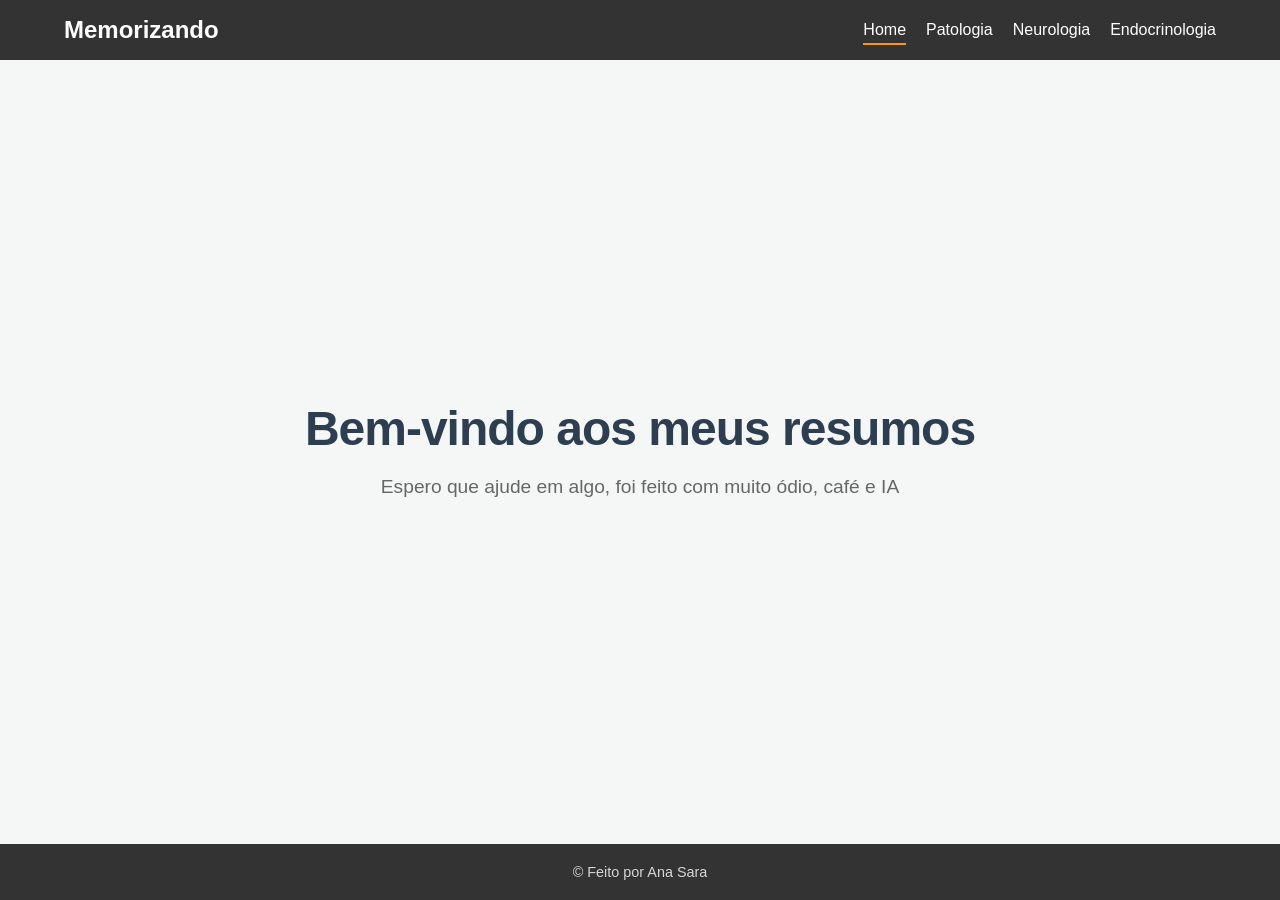
==== index.html @ 1bc04750 "Update footer in index.html with copyright notice Replaced the existing footer with a new one that i" ====
<!DOCTYPE html>
<html lang="pt-br">
<head>
    <meta charset="UTF-8">
    <meta name="viewport" content="width=device-width, initial-scale=1.0">
    <title>Memorizando no ódio</title>
    <link rel="stylesheet" href="style.css">
</head>
<body>

    <header>
        <nav class="navbar">
            <div class="logo">Memorizando</div>
            <ul class="nav-links">
                <li><a href="index.html" class="active">Home</a></li>
                <li><a href="Patologia.html">Patologia</a></li>
                <li><a href="Neuro.html">Neurologia</a></li>
                <li><a href="Endocrino.html">Endocrinologia</a></li>
            </ul>
        </nav>
    </header>

    <main>
        <h1>Bem-vindo aos meus resumos</h1>
        <p>Espero que ajude em algo, foi feito com muito ódio, café e IA</p>
    </main>

    <footer>
        <p>&copy; Feito por Ana Sara</p>
    </footer>

</body>
</html>
</html>
---- style.css ----
/* Reset básico para limpar margens padrões */
* {
    margin: 0;
    padding: 0;
    box-sizing: border-box;
    font-family: Arial, sans-serif;
}

/* Estilização da Barra de Navegação */
.navbar {
    background-color: #333;
    display: flex;
    justify-content: space-between;
    align-items: center;
    padding: 1rem 5%;
}

.logo {
    color: white;
    font-size: 1.5rem;
    font-weight: bold;
}

.nav-links {
    list-style: none;
    display: flex;
}

.nav-links li {
    margin-left: 20px;
}

.nav-links a {
    color: white;
    text-decoration: none;
    font-size: 1rem;
    transition: color 0.3s;
}

/* Efeito ao passar o mouse */
.nav-links a:hover {
    color: #ff9800;
}

/* Destaque para a página atual */
.nav-links a.active {
    border-bottom: 2px solid #ff9800;
    padding-bottom: 5px;
}

/* Garante que o corpo da página ocupe a tela toda */
body {
    display: flex;
    flex-direction: column;
    min-height: 100vh;
    background-color: #f4f7f6; /* Um cinza bem claro, mais elegante que o branco puro */
    color: #333;
}

/* Centralização do conteúdo principal */
main {
    flex: 1; /* Faz o main ocupar todo o espaço entre o menu e o rodapé */
    display: flex;
    flex-direction: column;
    justify-content: center; /* Centraliza verticalmente */
    align-items: center;     /* Centraliza horizontalmente */
    text-align: center;
    padding: 20px;
}

/* Estilização dos textos para ficarem "bonitos" */
main h1 {
    font-size: 3rem;
    color: #2c3e50;
    margin-bottom: 1rem;
    font-weight: 800;
    letter-spacing: -1px;
}

main p {
    font-size: 1.2rem;
    color: #666;
    max-width: 600px; /* Evita que o texto fique muito largo em telas grandes */
    line-height: 1.6;
}

/* Adicionando um botão de chamada (opcional, mas fica profissional) */
.btn-principal {
    margin-top: 30px;
    padding: 12px 30px;
    background-color: #ff9800;
    color: white;
    text-decoration: none;
    border-radius: 30px;
    font-weight: bold;
    transition: transform 0.2s, background-color 0.2s;
}

.btn-principal:hover {
    background-color: #e68a00;
    transform: scale(1.05); /* Efeito de aumentar levemente ao passar o mouse */
}

/* Estilização do Rodapé */
footer {
    background-color: #333; /* Mesma cor do menu para manter o padrão */
    color: white;
    padding: 20px 0;
    text-align: center; /* Garante a centralização do texto */
    
    /* Centralização robusta com Flexbox */
    display: flex;
    flex-direction: column;
    justify-content: center;
    align-items: center;
    
    width: 100%;
}

footer p {
    font-size: 0.9rem;
    opacity: 0.8;
}

/* Opcional: Links de redes sociais no rodapé */
.footer-links {
    list-style: none;
    display: flex;
    gap: 15px; /* Espaço entre os links */
    margin-bottom: 10px;
}

.footer-links a {
    color: #ff9800;
    text-decoration: none;
    font-size: 0.8rem;
}

.footer-links a:hover {
    text-decoration: underline;
}
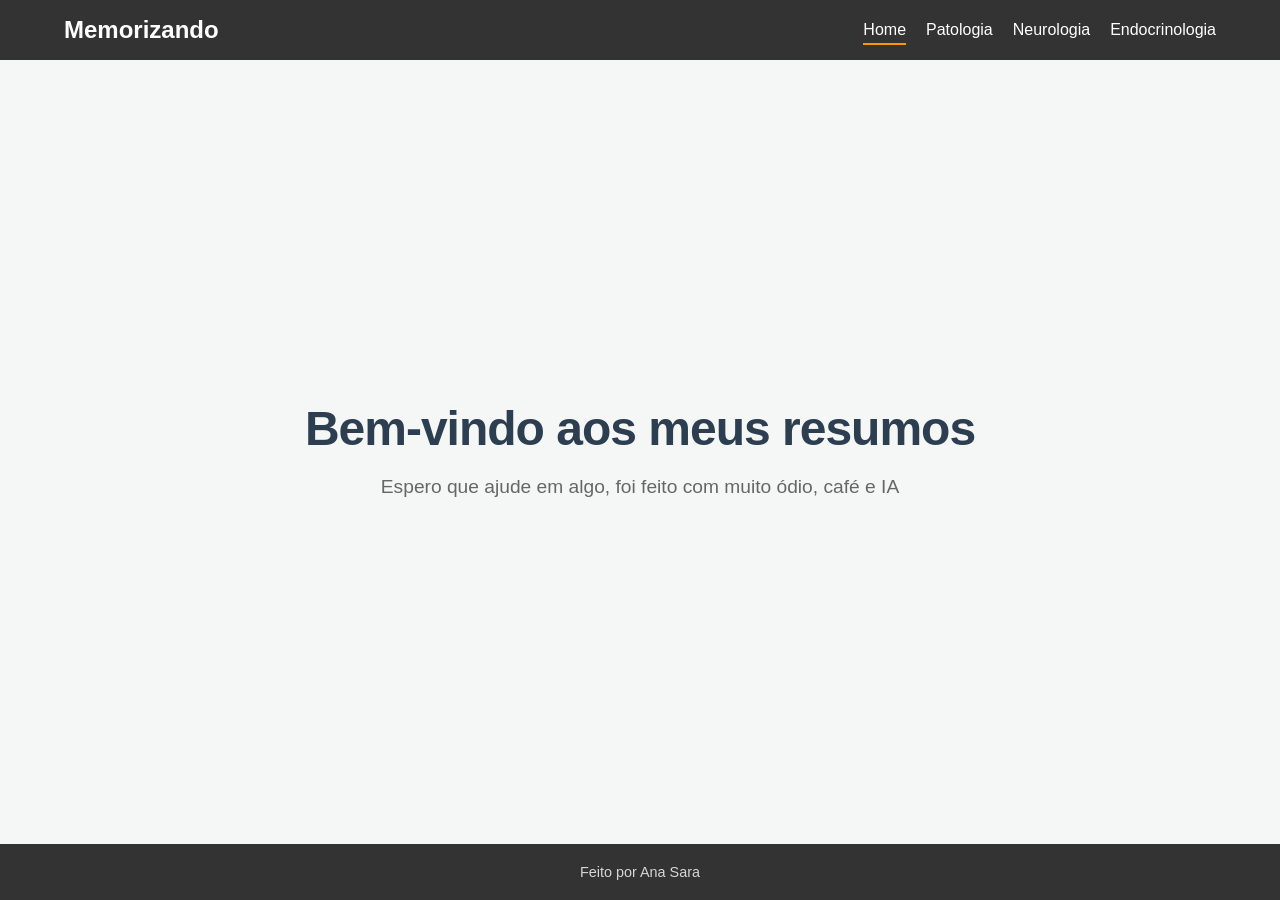
==== commit 39a820c0: "Remove HTML entity from footer copyright text" ====
--- a/index.html
+++ b/index.html
@@ -26,7 +26,7 @@
     </main>
 
     <footer>
-        <p>&copy; Feito por Ana Sara</p>
+        <p>Feito por Ana Sara</p>
     </footer>
 
 </body>
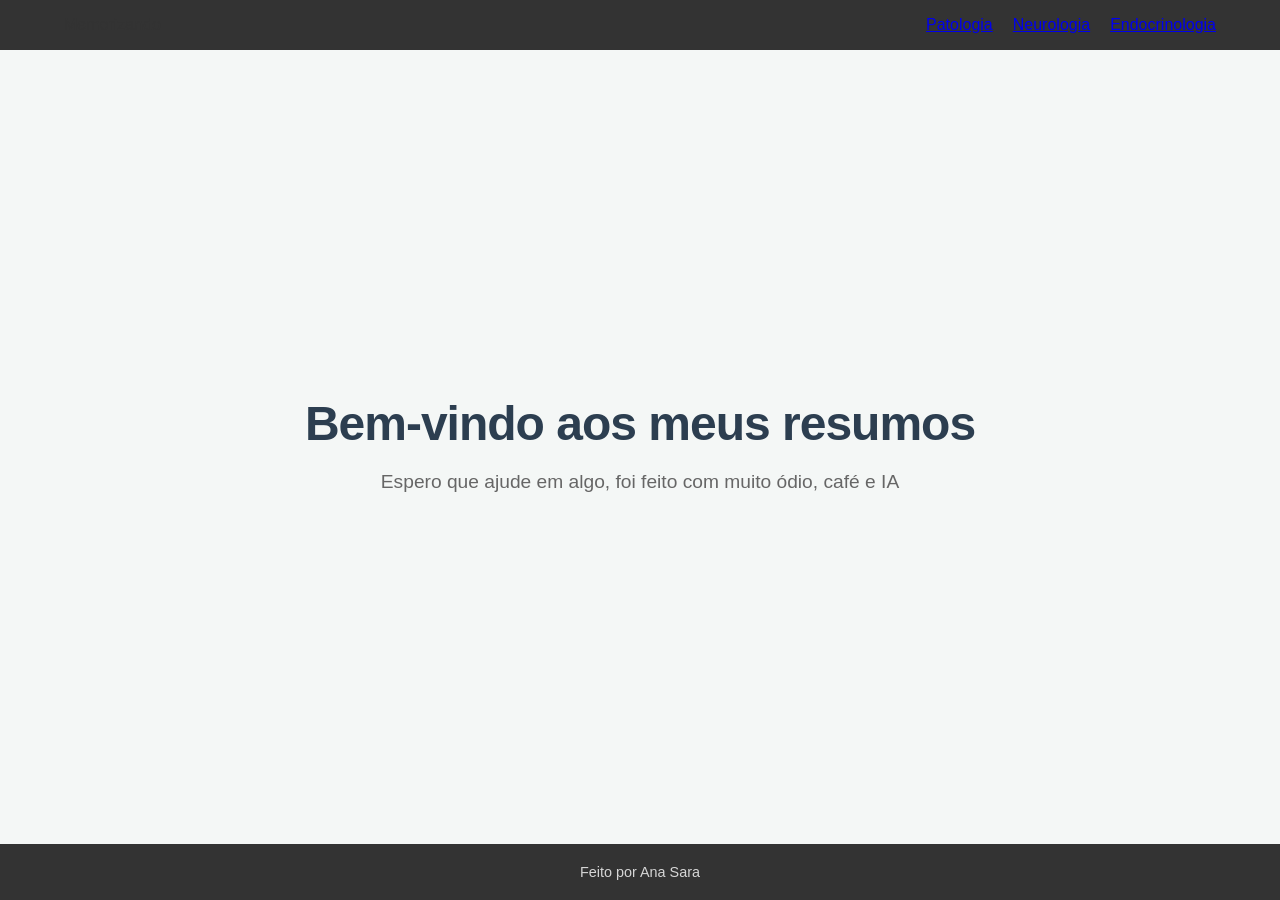
==== commit 97220815: "Remove active class from Home link" ====
--- a/index.html
+++ b/index.html
@@ -12,7 +12,6 @@
         <nav class="navbar">
             <div class="logo">Memorizando</div>
             <ul class="nav-links">
-                <li><a href="index.html" class="active">Home</a></li>
                 <li><a href="Patologia.html">Patologia</a></li>
                 <li><a href="Neuro.html">Neurologia</a></li>
                 <li><a href="Endocrino.html">Endocrinologia</a></li>
--- a/style.css
+++ b/style.css
@@ -6,35 +6,48 @@
     font-family: Arial, sans-serif;
 }
 
-/* Estilização da Barra de Navegação */
+/* --- Estilo da Navbar (Geral) --- */
 .navbar {
     background-color: #333;
     display: flex;
     justify-content: space-between;
     align-items: center;
     padding: 1rem 5%;
-}
-
-.logo {
-    color: white;
-    font-size: 1.5rem;
-    font-weight: bold;
+    flex-wrap: wrap; /* Permite que os itens quebrem a linha se não couberem */
 }
 
 .nav-links {
     list-style: none;
     display: flex;
+    gap: 20px; /* Espaçamento moderno entre os itens */
 }
 
-.nav-links li {
-    margin-left: 20px;
-}
+/* --- AJUSTE PARA CELULAR (Telas menores que 768px) --- */
+@media (max-width: 768px) {
+    .navbar {
+        flex-direction: column; /* Coloca o logo em cima e o menu embaixo */
+        padding: 1rem;
+    }
 
-.nav-links a {
-    color: white;
-    text-decoration: none;
-    font-size: 1rem;
-    transition: color 0.3s;
+    .nav-links {
+        flex-direction: column; /* Empilha os links verticalmente */
+        width: 100%;
+        text-align: center;
+        gap: 10px;
+        margin-top: 15px;
+    }
+
+    .nav-links li {
+        margin-left: 0; /* Remove a margem lateral no celular */
+        width: 100%;
+    }
+
+    .nav-links a {
+        display: block;
+        padding: 10px;
+        background-color: #444; /* Dá um leve destaque nos botões */
+        border-radius: 5px;
+    }
 }
 
 /* Efeito ao passar o mouse */
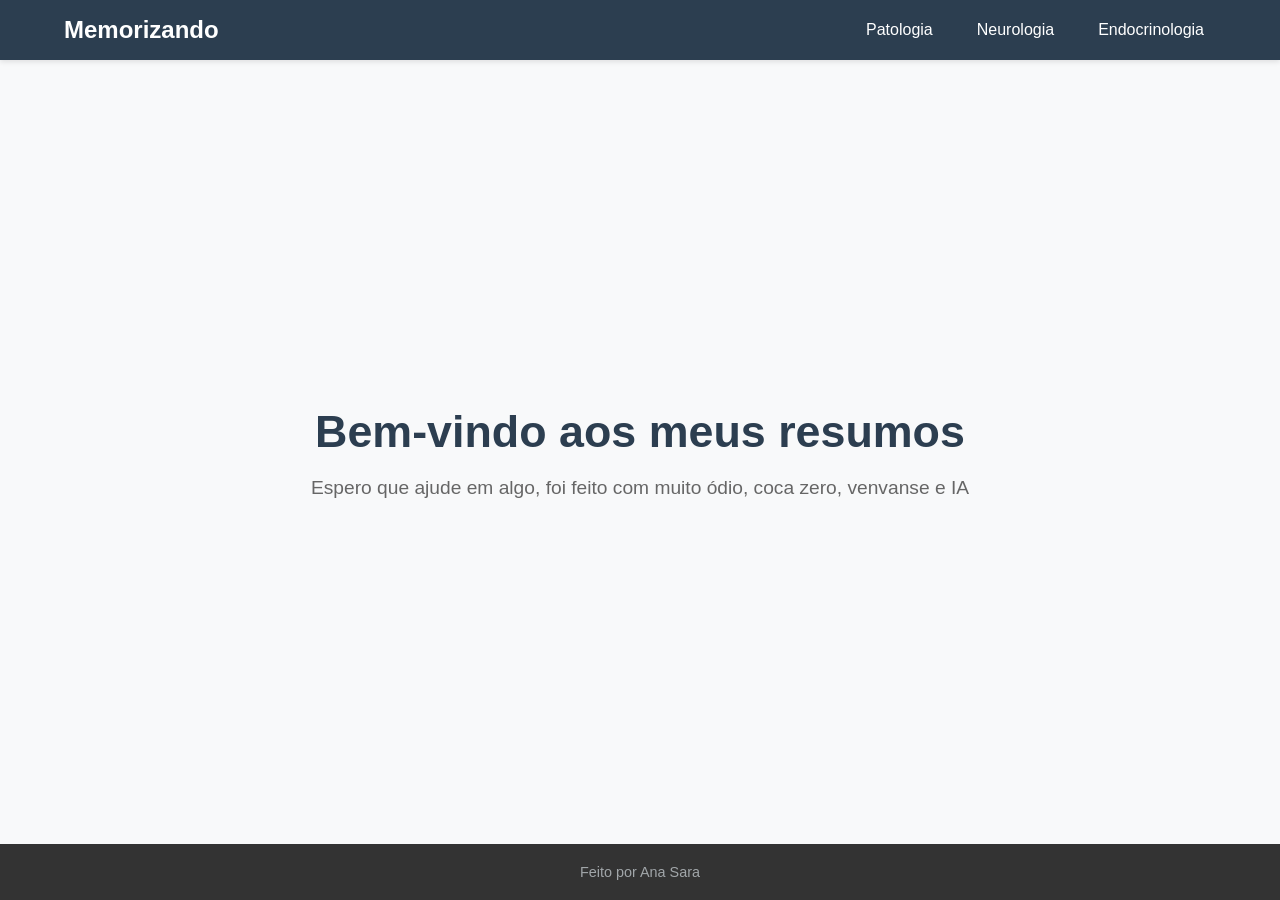
==== commit e119a776: "Update text in index.html paragraph" ====
--- a/index.html
+++ b/index.html
@@ -21,7 +21,7 @@
 
     <main>
         <h1>Bem-vindo aos meus resumos</h1>
-        <p>Espero que ajude em algo, foi feito com muito ódio, café e IA</p>
+        <p>Espero que ajude em algo, foi feito com muito ódio, coca zero, venvanse e IA</p>
     </main>
 
     <footer>
--- a/style.css
+++ b/style.css
@@ -1,117 +1,147 @@
-/* Reset básico para limpar margens padrões */
+/* 1. RESET E CONFIGURAÇÕES GERAIS */
 * {
     margin: 0;
     padding: 0;
     box-sizing: border-box;
-    font-family: Arial, sans-serif;
+    font-family: 'Segoe UI', Tahoma, Geneva, Verdana, sans-serif;
 }
 
-/* --- Estilo da Navbar (Geral) --- */
+body {
+    display: flex;
+    flex-direction: column;
+    min-height: 100vh; /* Garante que o corpo ocupe a altura toda da tela */
+    background-color: #f8f9fa;
+    color: #333;
+}
+
+/* 2. BARRA DE NAVEGAÇÃO (NAVBAR) */
 .navbar {
-    background-color: #333;
+    background-color: #2c3e50; /* Azul escuro profissional */
     display: flex;
     justify-content: space-between;
     align-items: center;
     padding: 1rem 5%;
-    flex-wrap: wrap; /* Permite que os itens quebrem a linha se não couberem */
+    box-shadow: 0 2px 5px rgba(0,0,0,0.1);
+}
+
+.logo {
+    color: white;
+    font-size: 1.5rem;
+    font-weight: bold;
 }
 
 .nav-links {
     list-style: none;
     display: flex;
-    gap: 20px; /* Espaçamento moderno entre os itens */
+    gap: 20px;
 }
 
-/* --- AJUSTE PARA CELULAR (Telas menores que 768px) --- */
+/* Removendo o azul e o sublinhado dos links */
+.nav-links a {
+    color: white; 
+    text-decoration: none;
+    font-size: 1rem;
+    font-weight: 500;
+    transition: all 0.3s ease;
+    padding: 8px 12px;
+}
+
+.nav-links a:hover {
+    color: #ff9800; /* Laranja suave ao passar o mouse */
+}
+
+/* 3. CONTEÚDO PRINCIPAL (CENTRALIZADO) */
+main {
+    flex: 1; /* Faz o main "esticar" e empurrar o footer para o fim da página */
+    display: flex;
+    flex-direction: column;
+    justify-content: center;
+    align-items: center;
+    text-align: center;
+    padding: 40px 20px;
+}
+
+main h1 {
+    font-size: 2.8rem;
+    color: #2c3e50;
+    margin-bottom: 20px;
+}
+
+main p {
+    font-size: 1.2rem;
+    max-width: 700px;
+    color: #666;
+}
+
+/* 4. RODAPÉ (FOOTER) - CENTRALIZADO E FIXADO NO FUNDO */
+footer {
+    background-color: #2c3e50;
+    color: white;
+    padding: 30px 0;
+    width: 100%;
+    display: flex;
+    flex-direction: column;
+    justify-content: center;
+    align-items: center;
+    text-align: center;
+    margin-top: auto; /* Garante que ele fique no final mesmo com pouco conteúdo */
+}
+
+.footer-content {
+    max-width: 1200px;
+    padding: 0 20px;
+}
+
+.footer-links {
+    list-style: none;
+    display: flex;
+    gap: 20px;
+    margin-bottom: 15px;
+    justify-content: center;
+}
+
+/* Removendo o azul dos links do rodapé também */
+.footer-links a {
+    color: #bdc3c7;
+    text-decoration: none;
+    font-size: 0.9rem;
+    transition: color 0.3s;
+}
+
+.footer-links a:hover {
+    color: #ff9800;
+}
+
+footer p {
+    font-size: 0.85rem;
+    color: #bdc3c7;
+}
+
+/* 5. RESPONSIVIDADE (PARA CELULAR) */
 @media (max-width: 768px) {
     .navbar {
-        flex-direction: column; /* Coloca o logo em cima e o menu embaixo */
-        padding: 1rem;
+        flex-direction: column;
+        padding: 1.5rem;
     }
 
     .nav-links {
-        flex-direction: column; /* Empilha os links verticalmente */
+        flex-direction: column;
         width: 100%;
-        text-align: center;
+        margin-top: 20px;
         gap: 10px;
-        margin-top: 15px;
-    }
-
-    .nav-links li {
-        margin-left: 0; /* Remove a margem lateral no celular */
-        width: 100%;
     }
 
     .nav-links a {
         display: block;
-        padding: 10px;
-        background-color: #444; /* Dá um leve destaque nos botões */
+        text-align: center;
+        background-color: rgba(255, 255, 255, 0.05);
         border-radius: 5px;
+        padding: 12px;
     }
-}
 
-/* Efeito ao passar o mouse */
-.nav-links a:hover {
-    color: #ff9800;
-}
-
-/* Destaque para a página atual */
-.nav-links a.active {
-    border-bottom: 2px solid #ff9800;
-    padding-bottom: 5px;
-}
-
-/* Garante que o corpo da página ocupe a tela toda */
-body {
-    display: flex;
-    flex-direction: column;
-    min-height: 100vh;
-    background-color: #f4f7f6; /* Um cinza bem claro, mais elegante que o branco puro */
-    color: #333;
-}
-
-/* Centralização do conteúdo principal */
-main {
-    flex: 1; /* Faz o main ocupar todo o espaço entre o menu e o rodapé */
-    display: flex;
-    flex-direction: column;
-    justify-content: center; /* Centraliza verticalmente */
-    align-items: center;     /* Centraliza horizontalmente */
-    text-align: center;
-    padding: 20px;
-}
-
-/* Estilização dos textos para ficarem "bonitos" */
-main h1 {
-    font-size: 3rem;
-    color: #2c3e50;
-    margin-bottom: 1rem;
-    font-weight: 800;
-    letter-spacing: -1px;
-}
-
-main p {
-    font-size: 1.2rem;
-    color: #666;
-    max-width: 600px; /* Evita que o texto fique muito largo em telas grandes */
-    line-height: 1.6;
-}
-
-/* Adicionando um botão de chamada (opcional, mas fica profissional) */
-.btn-principal {
-    margin-top: 30px;
-    padding: 12px 30px;
-    background-color: #ff9800;
-    color: white;
-    text-decoration: none;
-    border-radius: 30px;
-    font-weight: bold;
-    transition: transform 0.2s, background-color 0.2s;
-}
-
-.btn-principal:hover {
-    background-color: #e68a00;
-    transform: scale(1.05); /* Efeito de aumentar levemente ao passar o mouse */
+    main h1 {
+        font-size: 2rem;
+    }
 }
 
 /* Estilização do Rodapé */
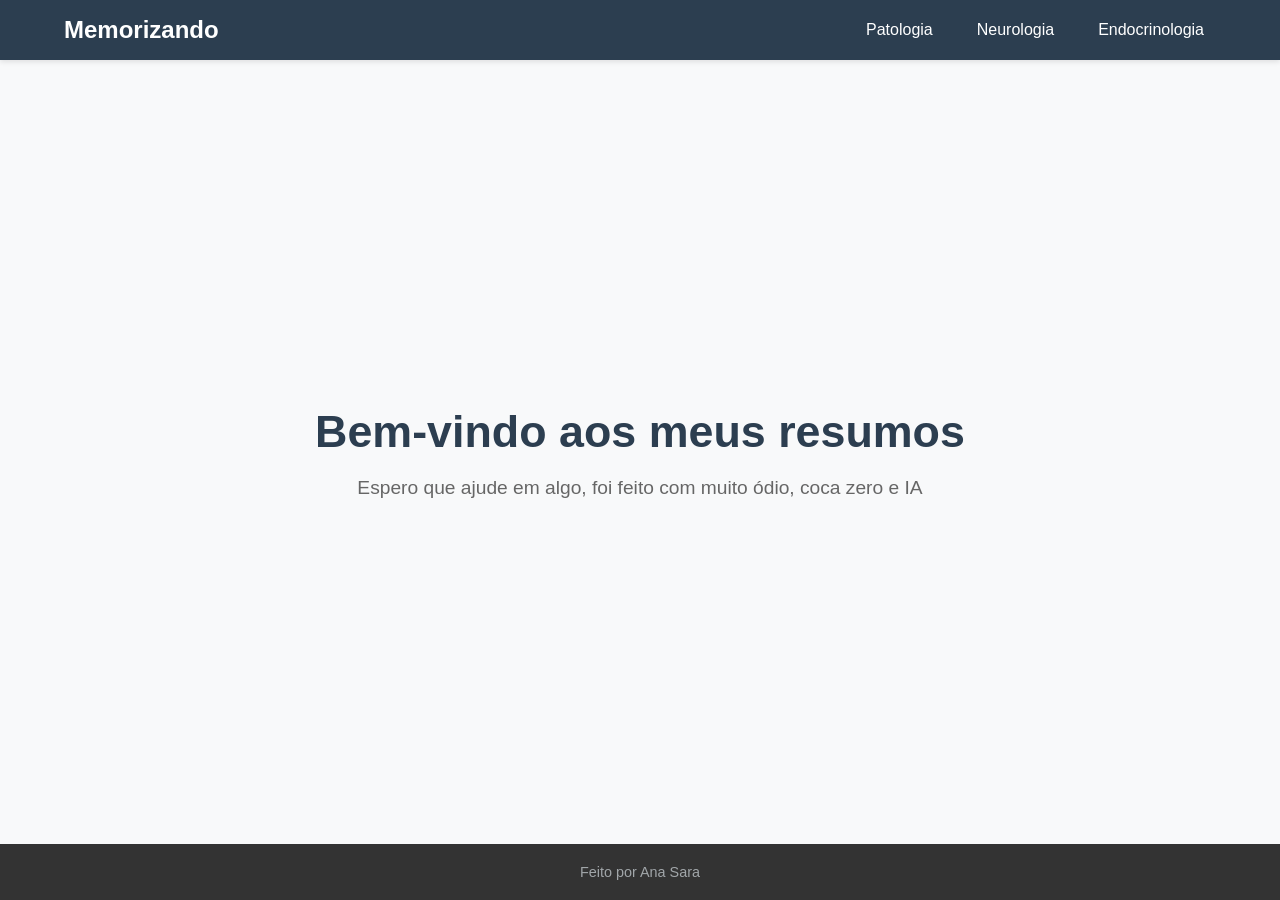
==== commit 28d56652: "Remove 'venvanse' from the paragraph" ====
--- a/index.html
+++ b/index.html
@@ -21,7 +21,7 @@
 
     <main>
         <h1>Bem-vindo aos meus resumos</h1>
-        <p>Espero que ajude em algo, foi feito com muito ódio, coca zero, venvanse e IA</p>
+        <p>Espero que ajude em algo, foi feito com muito ódio, coca zero e IA</p>
     </main>
 
     <footer>
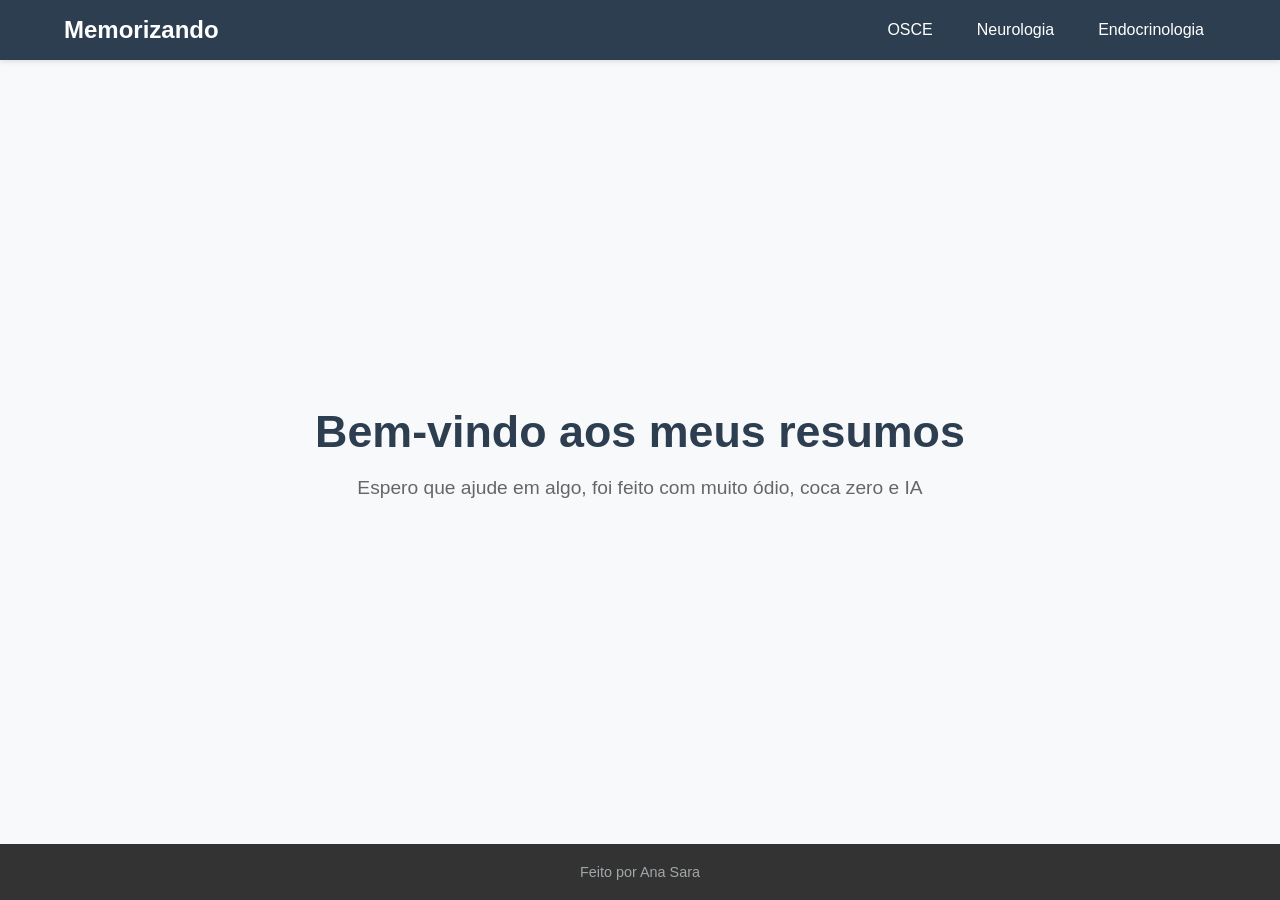
==== commit 1e64cb73: "Update index.html" ====
--- a/index.html
+++ b/index.html
@@ -12,7 +12,7 @@
         <nav class="navbar">
             <div class="logo">Memorizando</div>
             <ul class="nav-links">
-                <li><a href="Patologia.html">Patologia</a></li>
+                <li><a href="Osce-urologia.html">OSCE</a></li>
                 <li><a href="Neuro.html">Neurologia</a></li>
                 <li><a href="Endocrino.html">Endocrinologia</a></li>
             </ul>
